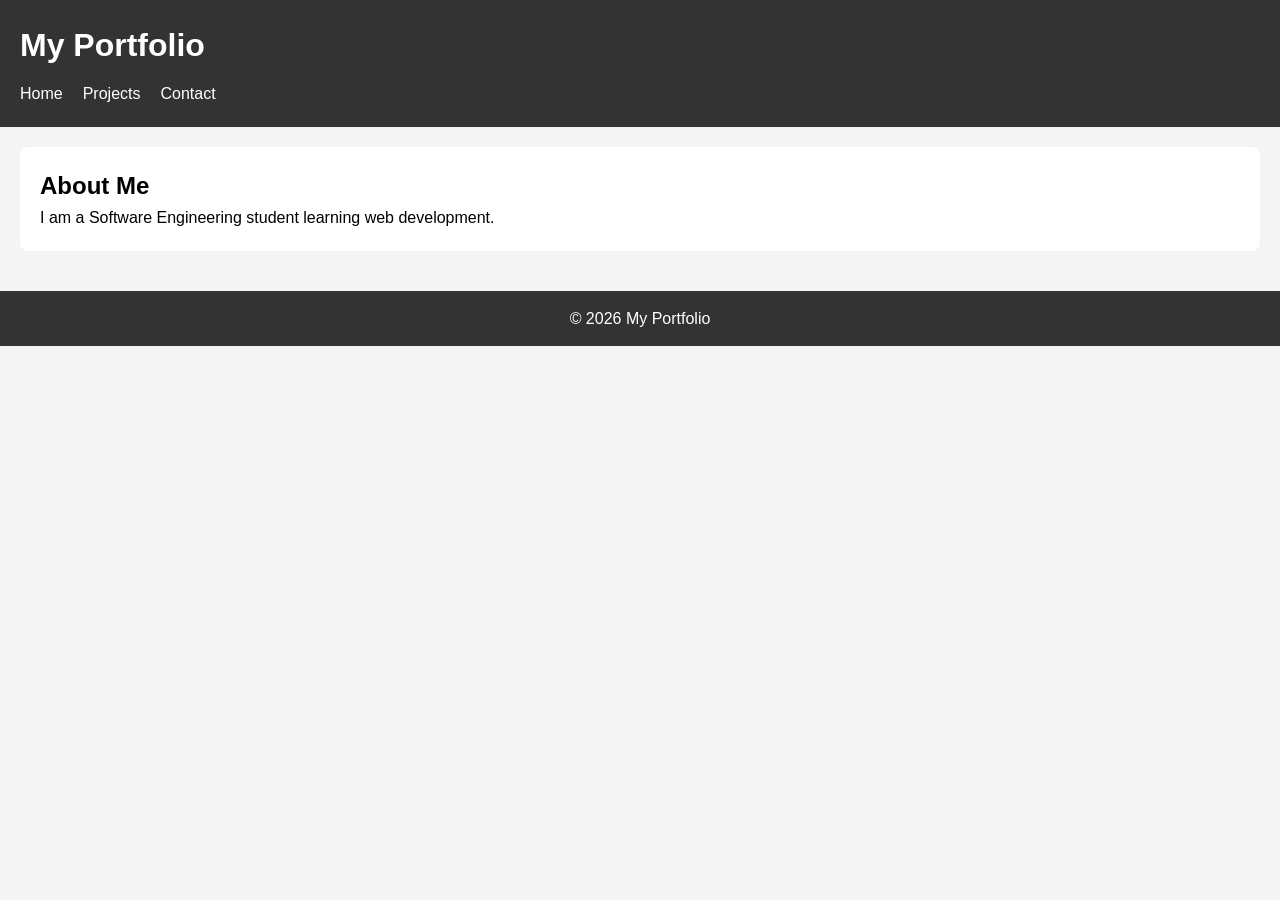
==== index.html @ 0ec78271 "Added portfolio website files" ====
<!DOCTYPE html>
<html lang="en">
<head>
<meta charset="UTF-8">
<meta name="viewport" content="width=device-width, initial-scale=1.0">
<title>My Portfolio</title>
<link rel="stylesheet" href="css/style.css">
</head>

<body>

<header>
<h1>My Portfolio</h1>

<nav aria-label="Main Navigation">
<ul>
<li><a href="index.html">Home</a></li>
<li><a href="projects.html">Projects</a></li>
<li><a href="contact.html">Contact</a></li>
</ul>
</nav>
</header>

<main>
<section>
<h2>About Me</h2>
<p>I am a Software Engineering student learning web development.</p>
</section>
</main>

<footer>
<p>&copy; 2026 My Portfolio</p>
</footer>

</body>
</html>
---- css/style.css ----
*{
    margin:0;
    padding:0;
    box-sizing:border-box;
}

body{
    font-family:Arial,sans-serif;
    background:#f4f4f4;
    line-height:1.6;
}

header{
    background:#333;
    color:white;
    padding:20px;
}

nav ul{
    list-style:none;
    display:flex;
    gap:20px;
    margin-top:10px;
}

nav a{
    color:white;
    text-decoration:none;
}

main{
    padding:20px;
}

section{
    background:white;
    padding:20px;
    border-radius:8px;
}

footer{
    text-align:center;
    background:#333;
    color:white;
    padding:15px;
    margin-top:20px;
}
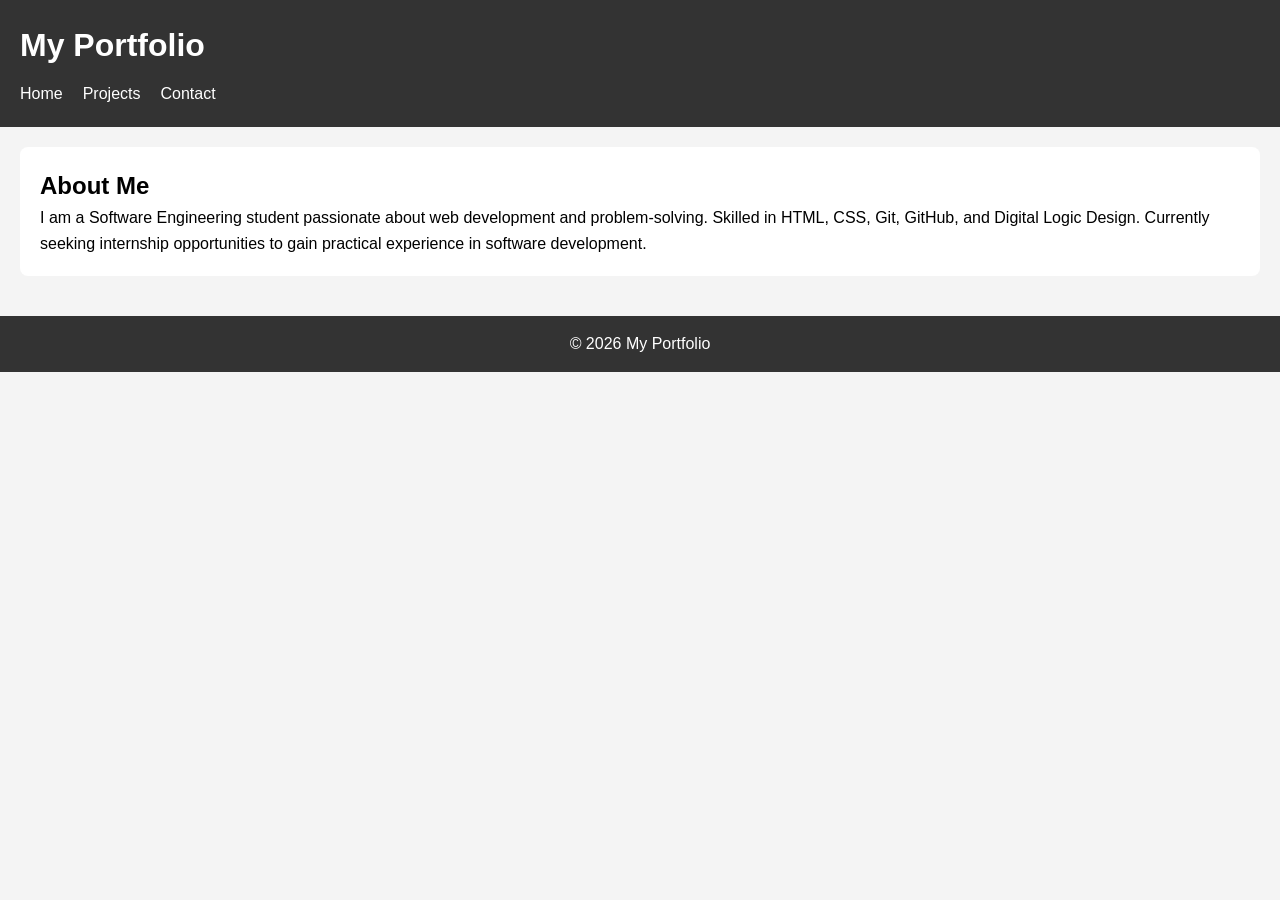
==== commit 4cb997fc: "Update index.html" ====
--- a/index.html
+++ b/index.html
@@ -24,7 +24,7 @@
 <main>
 <section>
 <h2>About Me</h2>
-<p>I am a Software Engineering student learning web development.</p>
+<p>I am a Software Engineering student passionate about web development and problem-solving. Skilled in HTML, CSS, Git, GitHub, and Digital Logic Design. Currently seeking internship opportunities to gain practical experience in software development.</p>
 </section>
 </main>
 
